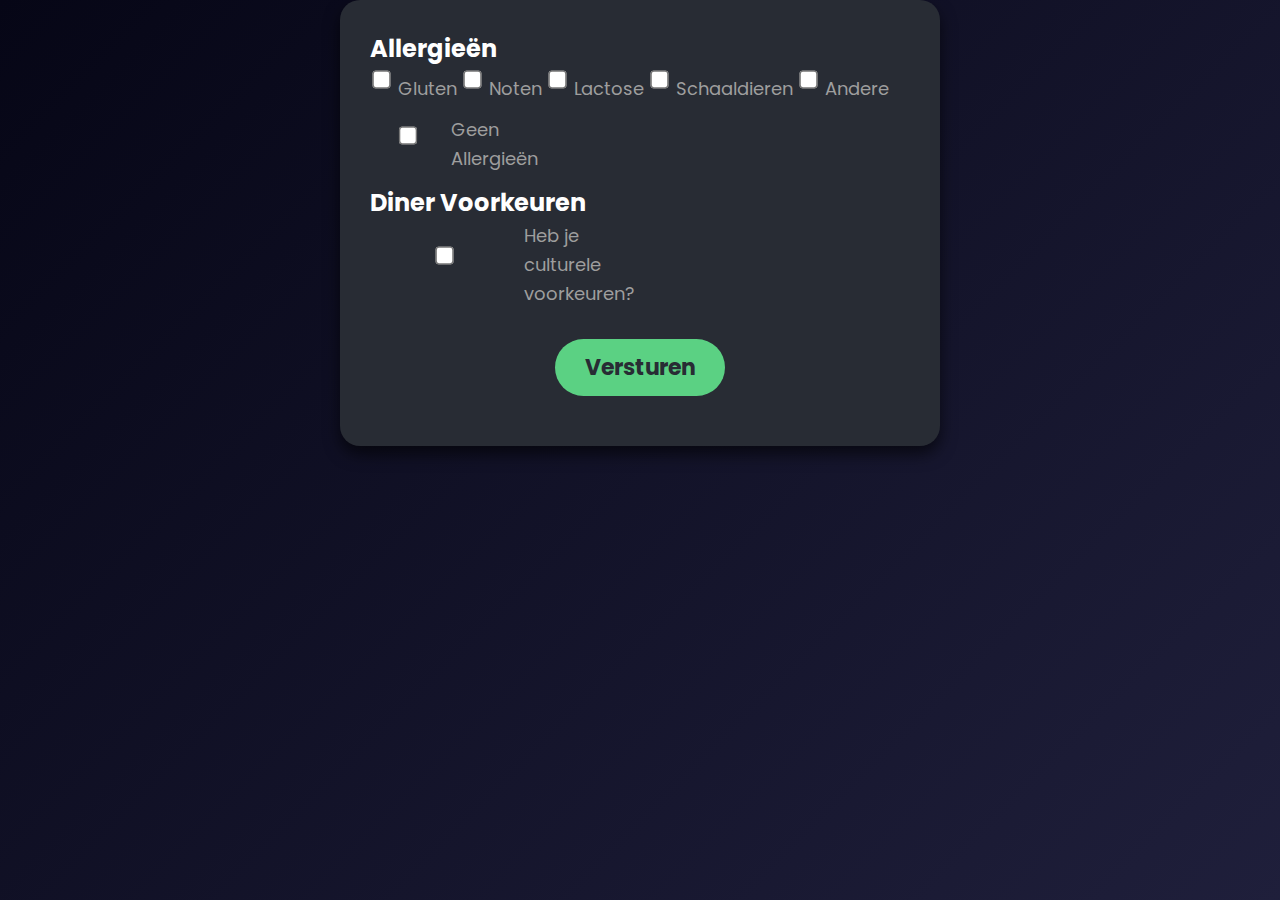
==== preferences.html @ 23dee930 "added page" ====
<!DOCTYPE html>
<html lang="nl">
<head>
    <meta charset="UTF-8">
    <meta name="viewport" content="width=device-width, initial-scale=1.0">
    <title>Allergieën en Voorkeuren</title>
    <link href="https://fonts.googleapis.com/css2?family=Poppins:wght@400;600&display=swap" rel="stylesheet">
    <link rel="stylesheet" href="styles.css">
</head>
<body>
    <main>
        <form action="https://formspree.io/f/mjkvvpgv" method="POST">
            <!-- Hidden Inputs for data from index.html -->
            <input type="hidden" id="indexFirstName" name="first" value="">
            <input type="hidden" id="indexKindName" name="kind" value="">
            <input type="hidden" id="indexGuests" name="guests" value="">
            <input type="hidden" id="indexEmail" name="email" value="">
            <input type="hidden" id="indexMessage" name="me" value="">

            <h2>Allergieën</h2>
            <div class="allergies">
                <label><input type="checkbox" name="allergies" value="Gluten"> Gluten</label>
                <label><input type="checkbox" name="allergies" value="Noten"> Noten</label>
                <label><input type="checkbox" name="allergies" value="Lactose"> Lactose</label>
                <label><input type="checkbox" name="allergies" value="Schaaldieren"> Schaaldieren</label>
                <label><input type="checkbox" id="otherAllergy"> Andere </label>
                <label><input type="checkbox" id="noAllergies" name="allergies" value="Geen Allergieën"> Geen Allergieën</label>
                <input type="text" id="otherAllergyText" name="allergies" placeholder="Specificeer" disabled style="display: none;">
            </div>

            <h2>Diner Voorkeuren</h2>
            <label><input type="checkbox" id="dinerPreferenceCheckbox"> Heb je culturele voorkeuren?</label>
            <select id="dinerPreference1" name="dinerPreference1" disabled style="display: none;">
                <option value="" disabled selected>Kies je eerste voorkeur</option>
                <option value="Italiaans">Italiaans</option>
                <option value="Mexicaans">Mexicaans</option>
                <option value="Japans">Japans</option>
                <option value="Frans">Frans</option>
            </select>
            <select id="dinerPreference2" name="dinerPreference2" disabled style="display: none;">
                <option value="" disabled selected>Kies je tweede voorkeur</option>
                <option value="Italiaans">Italiaans</option>
                <option value="Mexicaans">Mexicaans</option>
                <option value="Japans">Japans</option>
                <option value="Frans">Frans</option>
            </select>
            <select id="dinerPreference3" name="dinerPreference3" disabled style="display: none;">
                <option value="" disabled selected>Kies je derde voorkeur</option>
                <option value="Italiaans">Italiaans</option>
                <option value="Mexicaans">Mexicaans</option>
                <option value="Japans">Japans</option>
                <option value="Frans">Frans</option>
            </select>

            <button type="submit">Versturen</button>
        </form>
    </main>

    <script src="script.js"></script>
</body>
</html>
<script>
    // Load the data stored in localStorage when the page loads
    window.addEventListener('load', function() {
        document.getElementById('indexFirstName').value = localStorage.getItem('firstName');
        document.getElementById('indexKindName').value = localStorage.getItem('kindName');
        document.getElementById('indexGuests').value = localStorage.getItem('guests');
        document.getElementById('indexEmail').value = localStorage.getItem('email');
        document.getElementById('indexMessage').value = localStorage.getItem('message');
    });
</script>
---- styles.css ----
/* General Reset for Consistency */
* {
    box-sizing: border-box;
    margin: 0;
    padding: 0;
    font-family: 'Poppins', sans-serif;
}

/* Banner Styling */
.banner {
    background-color: #1a0457;
    display: flex;
    justify-content: center;
    align-items: center;
    width: 100%;
    padding: 80px 0;
}

/* Logo Styling */
.logo {
    width: 300px;
    height: auto;
    display: block;
    margin: 0 auto -50px;
    border-radius: 10px;
}

/* Body Styling */
body {
    background: linear-gradient(135deg, #060616, #1f1f3b);
    font-family: 'Poppins', sans-serif;
    color: white;
    line-height: 1.6;
    padding: 0;
    margin: 0;
    display: flex;
    flex-direction: column;
    min-height: 100vh;
}

/* Header Styles */
h1 {
    color: #5bd183;
    padding-top: 40px;
    text-align: center;
    font-size: 60px;
    font-weight: bold;
    letter-spacing: 2px;
}

p {
    text-align: center;
    font-size: 22px;
    margin-bottom: 30px;
    color: #bdbdbd;
}

/* Form Styles */
form {
    background-color: #282c34;
    padding: 30px;
    border-radius: 20px;
    box-shadow: 0 8px 16px rgba(0, 0, 0, 0.6);
    width: 90%;
    max-width: 600px;
    margin: 0 auto;
    animation: fadeIn 1s ease-in-out;
}

input, textarea, select {
    background-color: whitesmoke;
    width: 100%;
    font-size: 20px;
    padding: 16px;
    margin-bottom: 20px;
    border: none;
    border-radius: 10px;
    font-family: inherit;
    transition: box-shadow 0.3s ease, background-color 0.3s ease;
}

input:focus, textarea:focus, select:focus {
    outline: none;
    box-shadow: 0 0 10px 3px rgba(91, 209, 131, 0.7);
    background-color: #f0f0f0;
}

/* Checkbox Styles */
input[type="checkbox"] {
    margin-right: 10px;
    accent-color: #5bd183; /* Checkbox color */
    transform: scale(1.4); /* Optional: Make checkboxes a bit larger */
    vertical-align: middle; /* Ensures the checkbox aligns with the label text */
    position: relative; /* To allow positioning of the glow */
}


/* Label Styling */
label {
    font-size: 18px;
    color: #9e9e9e;
    margin-bottom: 10px;
    display: inline-flex; /* Use inline-flex to ensure checkboxes and text are on the same line */
    align-items: center;
    justify-content: flex-start; /* Ensures the checkbox and label text are aligned to the left */
    padding-left: 5px; /* Adds some padding for a cleaner look */
}

/* Button Styles */
button {
    background-color: #5bd183;
    border-radius: 30px;
    border: none;
    font-size: 22px;
    padding: 12px 30px;
    text-align: center;
    margin: 20px auto;
    display: block;
    transition: background-color 0.3s ease, transform 0.2s ease;
    color: #282c34;
    font-weight: bold;
}

button:hover {
    background-color: #4bc172;
    transform: translateY(-3px);
    cursor: pointer;
}

button:focus {
    outline: none;
    border: 2px solid white;
}

/* Dropdown Styling */
select {
    background-color: whitesmoke;
    width: 100%;
    font-size: 110%;
    padding: 16px;
    margin-bottom: 20px;
    border: none;
    border-radius: 10px;
    font-family: inherit;
    transition: box-shadow 0.3s ease, background-color 0.3s ease;
}

select:focus {
    outline: none;
    box-shadow: 0 0 10px 3px rgba(91, 209, 131, 0.7);
    background-color: #f0f0f0;
}

/* Hidden Section Styling */
#culturePreferences {
    display: none;
    background-color: #383c44;
    padding: 20px;
    border-radius: 10px;
    margin-top: 20px;
    box-shadow: 0 8px 16px rgba(0, 0, 0, 0.5);
}

#culturePreferences h3 {
    color: #5bd183;
    text-align: center;
    font-size: 22px;
}

/* Footer */
footer {
    text-align: center;
    padding: 20px;
    background-color: #111;
    color: #bdbdbd;
    font-size: 16px;
    bottom: 0;
    width: 100%;
    box-shadow: 0 -8px 16px rgba(0, 0, 0, 0.4);
    margin-top: auto;
}

/* Animations */
@keyframes fadeIn {
    0% {
        opacity: 0;
        transform: translateY(-20px);
    }
    100% {
        opacity: 1;
        transform: translateY(0);
    }
}

/* Media Query for Mobile */
@media (max-width: 600px) {
    h1 {
        font-size: 40px;
    }

    p {
        font-size: 18px;
    }

    input, textarea, select {
        font-size: 18px;
    }

    #culturePreferences h3 {
        font-size: 18px;
    }
}
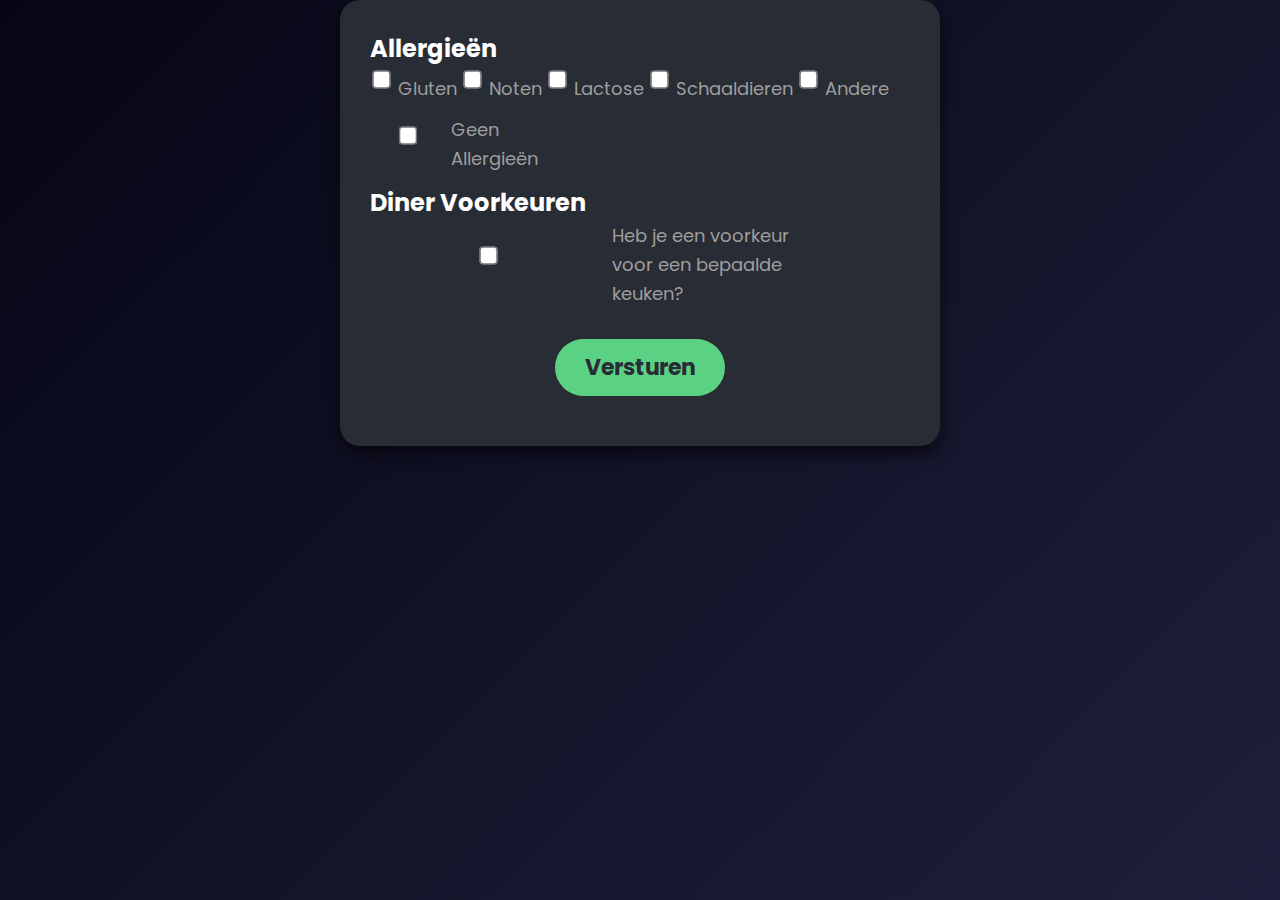
==== commit 785256a5: "Final?" ====
--- a/preferences.html
+++ b/preferences.html
@@ -29,7 +29,7 @@
             </div>
 
             <h2>Diner Voorkeuren</h2>
-            <label><input type="checkbox" id="dinerPreferenceCheckbox"> Heb je culturele voorkeuren?</label>
+            <label><input type="checkbox" id="dinerPreferenceCheckbox"> Heb je een voorkeur voor een bepaalde keuken?</label>
             <select id="dinerPreference1" name="dinerPreference1" disabled style="display: none;">
                 <option value="" disabled selected>Kies je eerste voorkeur</option>
                 <option value="Italiaans">Italiaans</option>
@@ -68,5 +68,22 @@
         document.getElementById('indexEmail').value = localStorage.getItem('email');
         document.getElementById('indexMessage').value = localStorage.getItem('message');
     });
+
+    // Form submit event
+    const form = document.getElementById('preferencesForm');
+    form.addEventListener('submit', function(event) {
+        // Prevent the default form submission behavior
+        event.preventDefault();
+
+        localStorage.clear();
+        window.location.href = 'index.html';
+        // Send the form data
+        form.submit();
+
+        // Clear localStorage
+
+        // Redirect to index.html
+    });
 </script>
 
+
